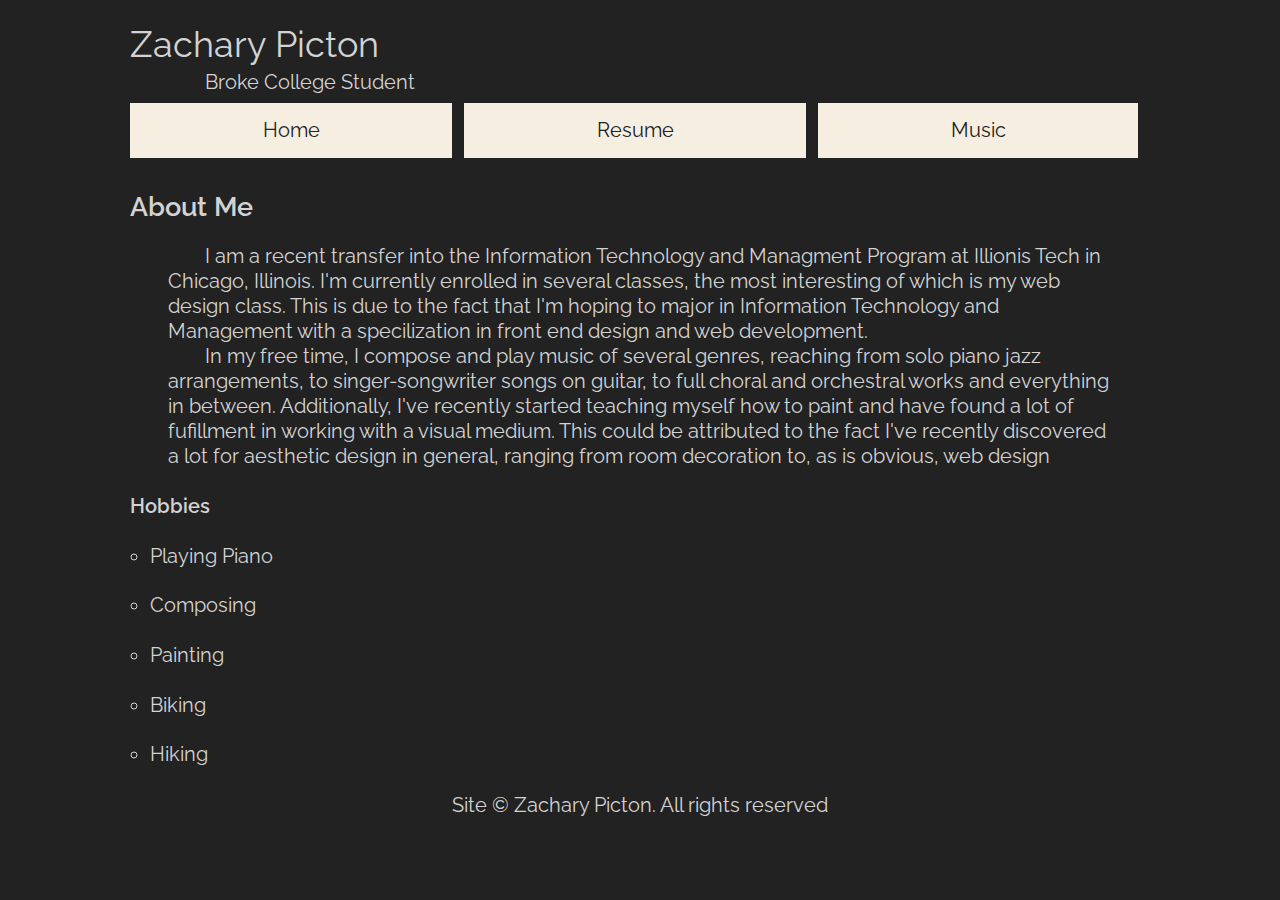
==== index.html @ 84c70527 "Fix links for nav and stylesheet" ====
<!DOCTYPE html>
<html lang="en">
  <head>
    <title>Zachary Picton: Resume</title>
    <meta name="viewport" content="width=device-width,initial-scale=1.0,shrink-to-fit=none" />
    <meta charset="utf-8" />
    <link rel="stylesheet" href="assets/css/screen.css"/>
  </head>
  <body>
    <header id="header">
      <h1>Zachary Picton</h1>
      <p class="subheader">Broke College Student</p>
    </header>
    <nav id="navigation">
      <ul class="nav">
        <li><a href="/">Home</a></li>
        <li><a href="resume/">Resume</a></li>
        <li><a href="music/">Music</a></li>
      </ul>
    </nav>
    <main id="content">
      <section id="bio">
        <h2>About Me</h2>
        <p>
          I am a recent transfer into the Information Technology and Managment
          Program at Illionis Tech in Chicago, Illinois. I'm currently enrolled in
          several classes, the most interesting of which is my web design class.
          This is due to the fact that I'm hoping to major in Information Technology
          and Management with a specilization in front end design and web
          development.
        </p>
        <p>
          In my free time, I compose and play music of several genres, reaching from
          solo piano jazz arrangements, to singer-songwriter songs on guitar, to
          full choral and orchestral works and everything in between. Additionally,
          I've recently started teaching myself how to paint and have found a lot of
          fufillment in working with a visual medium. This could be attributed to
          the fact I've recently discovered a lot for aesthetic design in general,
          ranging from room decoration to, as is obvious, web design
        </p>
      </section>
      <section id="hobbies">
        <h3>Hobbies</h3>
          <ul class="active">
            <li class="active">Playing Piano</li>
            <li class="active">Composing</li>
            <li class="active">Painting</li>
            <li class="active">Biking</li>
            <li class="active">Hiking</li>
          </ul>
      </section>
    </main>

    <footer id="footer">
      <p class="footer">Site &copy; Zachary Picton. All rights reserved</p>
    </footer>
  </body>
</html>
---- assets/css/screen.css ----
@import url("https://fonts.googleapis.com/css2?family=Raleway:ital,wght@0,300;0,400;1,300;1,400&display=swap");
@import url("//basehold.it/25");
/* http://meyerweb.com/eric/tools/css/reset/
   v2.0 | 20110126
   License: none (public domain)
*/
/* stylelint-disable */
a,abbr,acronym,address,applet,article,aside,audio,b,big,blockquote,body,canvas,caption,center,cite,code,dd,del,details,dfn,div,dl,dt,em,embed,fieldset,figcaption,figure,footer,form,h1,h2,h3,h4,h5,h6,header,hgroup,html,i,iframe,img,ins,kbd,label,legend,li,mark,menu,nav,object,ol,output,p,pre,q,ruby,s,samp,section,small,span,strike,strong,sub,summary,sup,table,tbody,td,tfoot,th,thead,time,tr,tt,u,ul,var,video{margin:0;padding:0;border:0;font:inherit;vertical-align:baseline}article,aside,details,figcaption,figure,footer,header,hgroup,main,menu,nav,section{display:block}html,.stylelint{line-height:1}body,.stylelint{line-height:inherit}ol,ul{list-style:none}blockquote,q{quotes:none}blockquote:after,blockquote:before,q:after,q:before{content:'';content:none}table{border-collapse:collapse;border-spacing:0}
/* stylelint-enable */

/* Begin site styles below */

/* base styles */
html {
  font-family: Raleway, "Hoefler Text", Georgia, "Times New Roman", sans-serif;
  font-size: 1.25em; /* 20/16=1.25*/
  line-height: 1.25em; /*25/20=1.25*/
  background: #222;
  color: #D3D3D3;
  padding: 1em; /*25/25=1*/
}

@supports (display: grid) {
  /* No L/R padding when we have grid...*/
  html { padding: 1em 0; }/*25/25=1*/
}

body {
  /* ...because we'll use columns to keep the content away from the edge of the viewport */
  display: grid;
  grid-template-columns: minmax(1em,1fr /*25/25=1*/) minmax(min-content,85ch) minmax(1em,1fr /*25/25=1*/);
}

header, nav, main, footer {
  grid-column: 2/3;
}

h1 {
  font-size: 1.7769em; /* 35.538/20=1.7769     two steps up modular scale */
  line-height: 1.406944679em; /*50/35.538=1.406944679*/
}

h2 {
  font-size: 1.333em; /* 26.66/20=1.333 */
  padding-top: 0.9377344336em; /*25/26.66=.9377344336 */
  margin-bottom: 0.9377344336em; /*25/26.66=.9377344336 */
  font-weight: 600;
}

h3 {
  margin-top: 1.25em; /*25/20=1.25*/
  margin-bottom: 1.25em; /*25/20=1.25*/
  font-weight: 600;
}

h3.edu {
  margin-top: 0.83335em; /*16.667/20=.83335*/
}

h4 {
  padding-bottom: 0.83335em;/*16.667/20=.83335*/
}

h4.addy {
  padding-bottom: 0.83335em;/*16.667/20=.83335*/
}

p {
  text-indent: 1.875em; /*37.5/20=1.875*/
  padding-left: 0.55555em; /*11.111/20=.55555*/
  padding-right: 0.55555em; /*11.111/20=.55555*/
}

p.subheader {
  text-indent: 0;
}

p.footer {
  text-indent: 0;
  text-align: center;
}

li {
  margin-top: 0.4em; /*8/20=.4*/
}

li.active {
  padding-bottom: 0.83335em; /*16.667/20=.83335*/
}

li.artist,
li.task {
  padding-top: 0.83335em; /*16.667/20=.83335*/
}

li.title {
  padding-bottom: 0.9em;  /*18/20=.9*/
}

ul.info {
  padding-left: 1.2em; /*30/25=1.5*/
  list-style-type: circle;
}

ul.active {
  padding-left: 1em; /*25/25=1.25*/
  padding-bottom: 0.44444em; /*11.111/25=.44444*/
  list-style-type: circle;
}
ul.post {
  padding-left: 1.333em;/*33.325/25=1.333*/
  list-style-type: square;
  padding-bottom: 0.1em; /*2/20=0.1*/
}
ul.artists,
ul.tasks {
  padding-left: 1.77688em; /*44.422/25=1.77688*/
  list-style-type: circle;
}
img {
  display: block;
  max-width: 100%;
  height: auto;
  margin-left: auto;
  margin-right: auto;
  padding-bottom: 1.25em; /*25/20=1.25*/
}
section.break {
  padding-bottom: 0.83335em; /*16.667/20=.83335*/
}
figure.alice,
figure.misty {
  padding-bottom: 0.83335em;  /*16.667/20=.83335*/
}
figure.rhapsody,
figure.polkadots,
figure.prince {
  padding-bottom: 1em; /*20/20=1*/
}
figure.rose,
figure.central {
  padding-bottom: 0.9em; /*18/20=.9*/
}



/* layout styles */


/* Modular Styles */
.nav a {
  display: block;
  text-decoration: none;
  background: #f6eee1;
  color: #222;
  padding: 0.75em; /*15/20=.75*/
}
.nav li {
  padding-bottom: 1.666666666666666666em; /*25/20=1.25*/
}
.nav a:hover {
  background: #ebdabc;
}

/* state styles */

@media screen and (min-width: 20.625em) { /*330/16=20.625*/
  .nav {
    display: flex;
  }
  .nav::after {
    content: "";
    display: block;
    clear: both;
    float: none;
  }
  .nav li {
    text-align: center;
    padding-bottom: 1.25em; /*25/20=1.25*/

    /*Layout w/ floats */
    float: left;
    width: 33.33333333333%;

    /* layout w/ flexbox*/
    flex: 1 1 auto;
  }
  @supports (display: flex) {
    .nav li {
      width: auto;
    }
  }
  .nav a {
    margin-right: 0.6em; /*12/20=.6*/
  }
  .nav li:last-child {
    margin-right: 0;
  }
  h2 {
    padding-top: 0.4em; /*8/20=.4*/
  }
  h3 {
    font-weight: 600;
  }
  p.subheader {
    text-indent: 1.875em; /*37.5/20=1.875*/
  }
}

@media screen and (min-width: 37.5em) { /*600/16=37.5*/
  p {
    padding-left: 1.875em; /*37.5/20=1.875*/
    padding-right: 1.875em; /*37.5/20=1.875*/
  }
  figure::after,
  section::after {
    content: "";
    display: block;
    clear: both;
    float: none;
  }
  figure img {
    float: left;
    width: 50%;
  }
  figure {
    margin-bottom: 1.8em; /*36/20=1.8*/
    clear: both;
    float: none;
  }
  figcaption {
    /*padding-left: 52%; /* All browsers get this close-enough value... */
    padding-left: calc(50% + 1.666666666666666666em); /* calc()-supporting browsers get the precise value. */
    padding-right: 0.6em; /*12/20=.6*/
    text-align: left;
  }
}
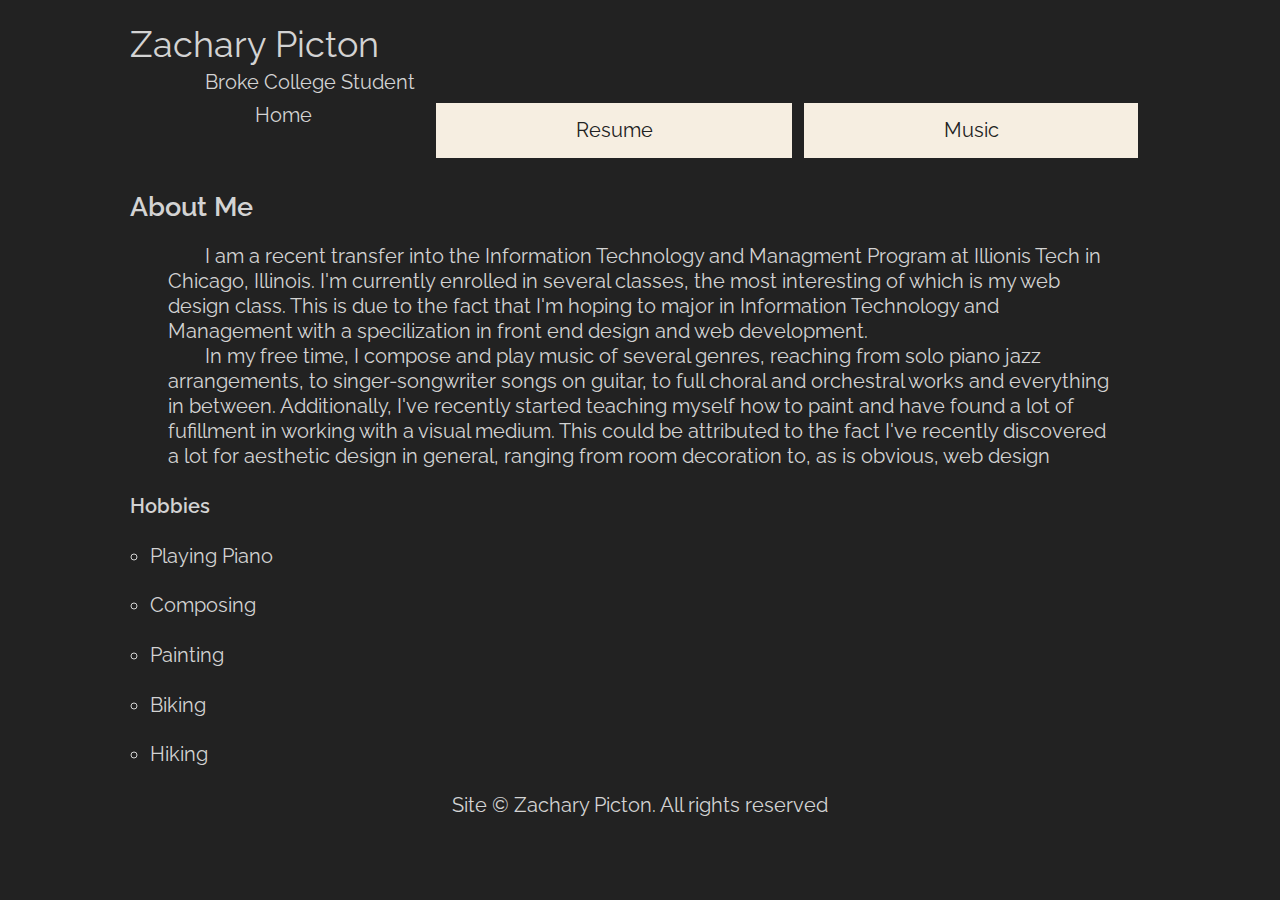
==== commit 352ddca2: "Fix navigation to be localized instead of universal" ====
--- a/index.html
+++ b/index.html
@@ -13,7 +13,7 @@
     </header>
     <nav id="navigation">
       <ul class="nav">
-        <li><a href="/">Home</a></li>
+        <li>Home</li>
         <li><a href="resume/">Resume</a></li>
         <li><a href="music/">Music</a></li>
       </ul>
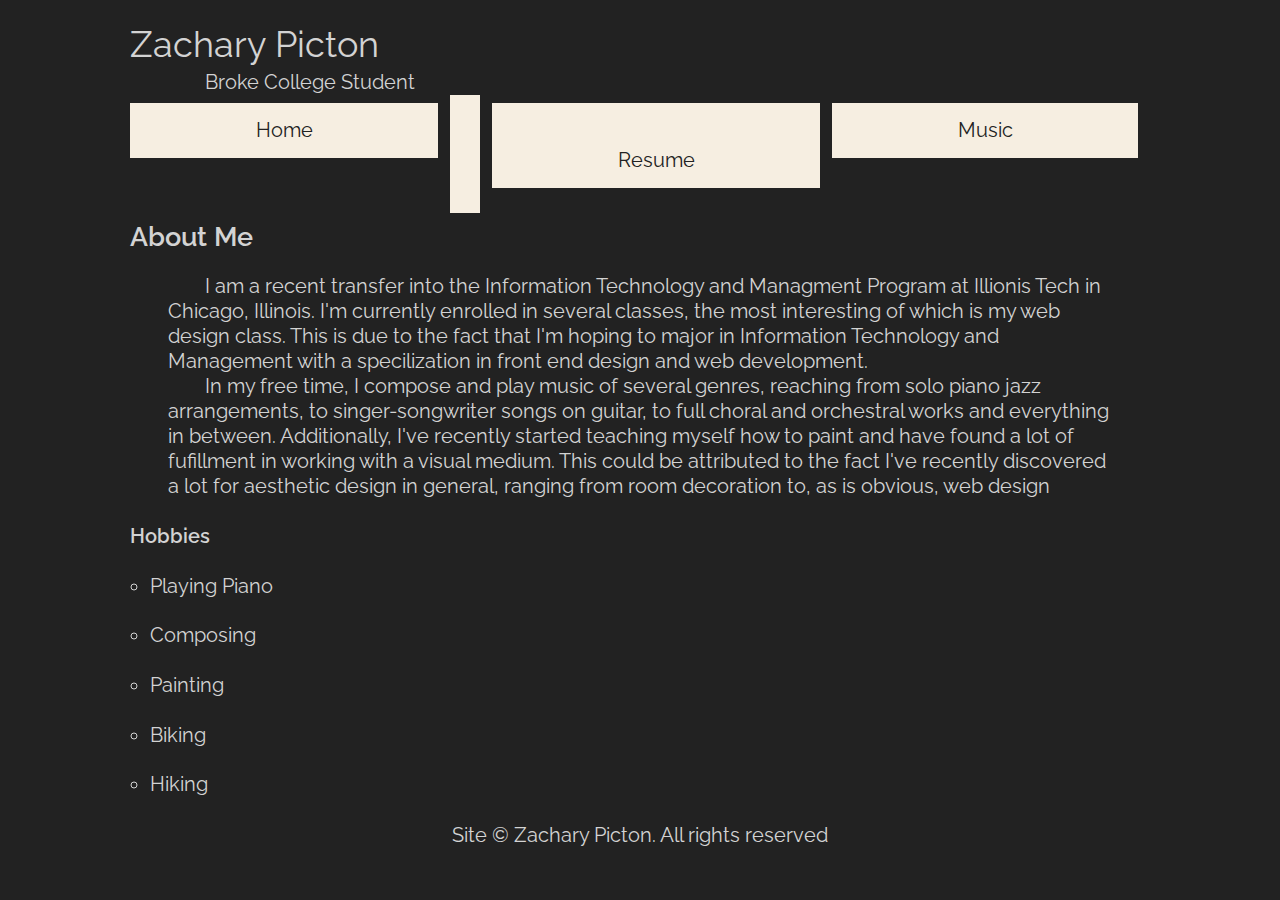
==== commit 7ae856f5: "Fix nav completely" ====
--- a/index.html
+++ b/index.html
@@ -13,9 +13,9 @@
     </header>
     <nav id="navigation">
       <ul class="nav">
-        <li>Home</li>
-        <li><a href="resume/">Resume</a></li>
-        <li><a href="music/">Music</a></li>
+        <li><a href="/">Home</li>
+        <li><a href="/resume/">Resume</a></li>
+        <li><a href="/music/">Music</a></li>
       </ul>
     </nav>
     <main id="content">
@@ -23,20 +23,21 @@
         <h2>About Me</h2>
         <p>
           I am a recent transfer into the Information Technology and Managment
-          Program at Illionis Tech in Chicago, Illinois. I'm currently enrolled in
-          several classes, the most interesting of which is my web design class.
-          This is due to the fact that I'm hoping to major in Information Technology
-          and Management with a specilization in front end design and web
-          development.
+          Program at Illionis Tech in Chicago, Illinois. I'm currently enrolled
+          in several classes, the most interesting of which is my web design
+          class. This is due to the fact that I'm hoping to major in Information
+          Technology and Management with a specilization in front end design and
+          web development.
         </p>
         <p>
-          In my free time, I compose and play music of several genres, reaching from
-          solo piano jazz arrangements, to singer-songwriter songs on guitar, to
-          full choral and orchestral works and everything in between. Additionally,
-          I've recently started teaching myself how to paint and have found a lot of
-          fufillment in working with a visual medium. This could be attributed to
-          the fact I've recently discovered a lot for aesthetic design in general,
-          ranging from room decoration to, as is obvious, web design
+          In my free time, I compose and play music of several genres, reaching
+          from solo piano jazz arrangements, to singer-songwriter songs on
+          guitar, to full choral and orchestral works and everything in between.
+          Additionally, I've recently started teaching myself how to paint and
+          have found a lot of fufillment in working with a visual medium. This
+          could be attributed to the fact I've recently discovered a lot for
+          aesthetic design in general, ranging from room decoration to, as is
+          obvious, web design
         </p>
       </section>
       <section id="hobbies">
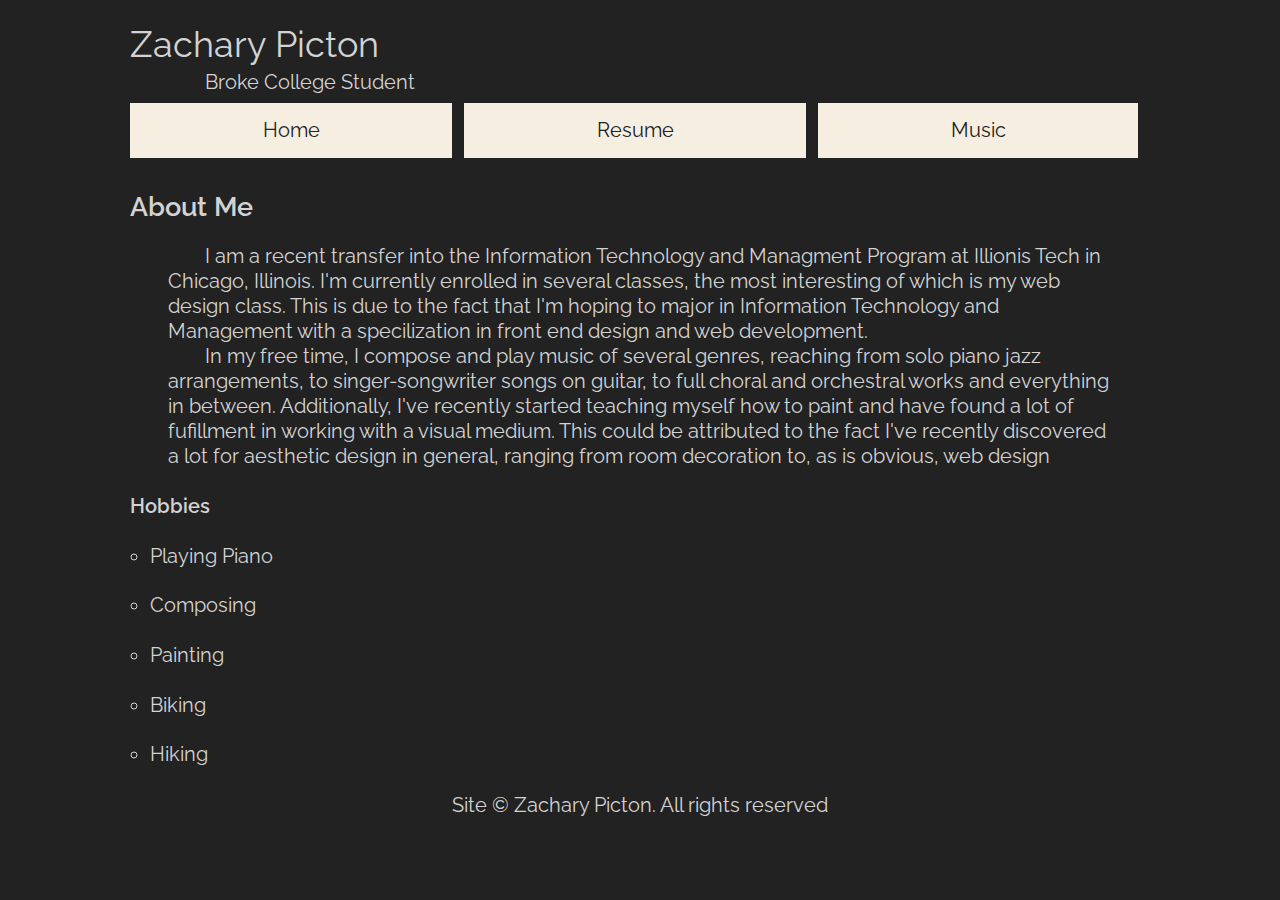
==== commit f747487f: "Add anchor tag for nav" ====
--- a/index.html
+++ b/index.html
@@ -13,7 +13,7 @@
     </header>
     <nav id="navigation">
       <ul class="nav">
-        <li><a href="/">Home</li>
+        <li><a href="/">Home</a></li>
         <li><a href="/resume/">Resume</a></li>
         <li><a href="/music/">Music</a></li>
       </ul>
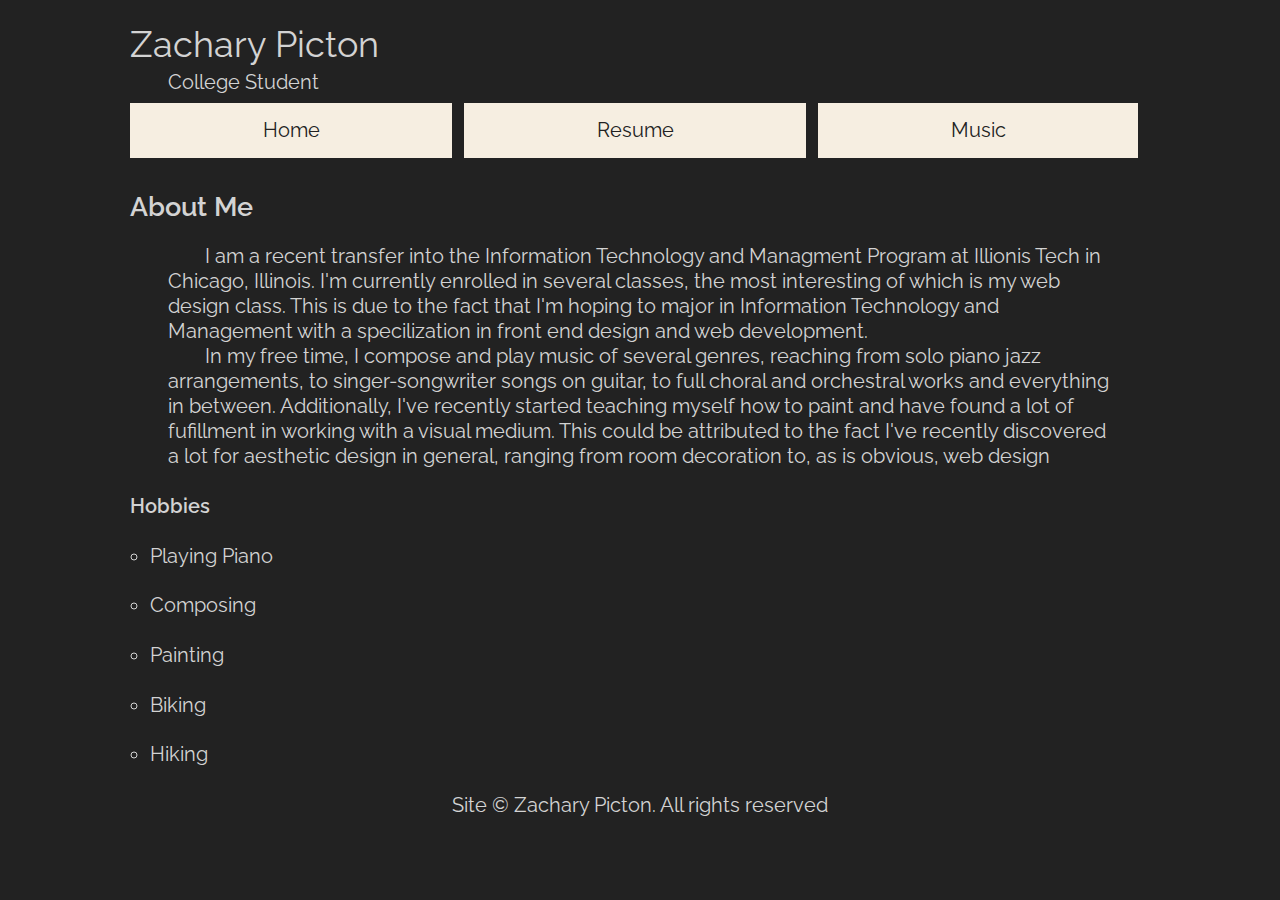
==== commit 952e0d14: "Update subheader and indentation" ====
--- a/index.html
+++ b/index.html
@@ -1,7 +1,7 @@
 <!DOCTYPE html>
 <html lang="en">
   <head>
-    <title>Zachary Picton: Resume</title>
+    <title>Zachary Picton: Home</title>
     <meta name="viewport" content="width=device-width,initial-scale=1.0,shrink-to-fit=none" />
     <meta charset="utf-8" />
     <link rel="stylesheet" href="assets/css/screen.css"/>
@@ -9,13 +9,13 @@
   <body>
     <header id="header">
       <h1>Zachary Picton</h1>
-      <p class="subheader">Broke College Student</p>
+      <p class="subheader">College Student</p>
     </header>
     <nav id="navigation">
       <ul class="nav">
-        <li><a href="/">Home</a></li>
-        <li><a href="/resume/">Resume</a></li>
-        <li><a href="/music/">Music</a></li>
+        <li><a href="./index.html">Home</a></li>
+        <li><a href="./resume/index.html">Resume</a></li>
+        <li><a href="./music/index.html">Music</a></li>
       </ul>
     </nav>
     <main id="content">
--- a/assets/css/screen.css
+++ b/assets/css/screen.css
@@ -1,5 +1,5 @@
 @import url("https://fonts.googleapis.com/css2?family=Raleway:ital,wght@0,300;0,400;1,300;1,400&display=swap");
-@import url("//basehold.it/25");
+/*@import url("//basehold.it/25");*/
 /* http://meyerweb.com/eric/tools/css/reset/
    v2.0 | 20110126
    License: none (public domain)
@@ -71,10 +71,6 @@
   padding-right: 0.55555em; /*11.111/20=.55555*/
 }
 
-p.subheader {
-  text-indent: 0;
-}
-
 p.footer {
   text-indent: 0;
   text-align: center;
@@ -142,7 +138,9 @@
   padding-bottom: 0.9em; /*18/20=.9*/
 }
 
-
+p.subheader {
+  text-indent: 0;
+}
 
 /* layout styles */
 
@@ -202,9 +200,7 @@
   h3 {
     font-weight: 600;
   }
-  p.subheader {
-    text-indent: 1.875em; /*37.5/20=1.875*/
-  }
+
 }
 
 @media screen and (min-width: 37.5em) { /*600/16=37.5*/
